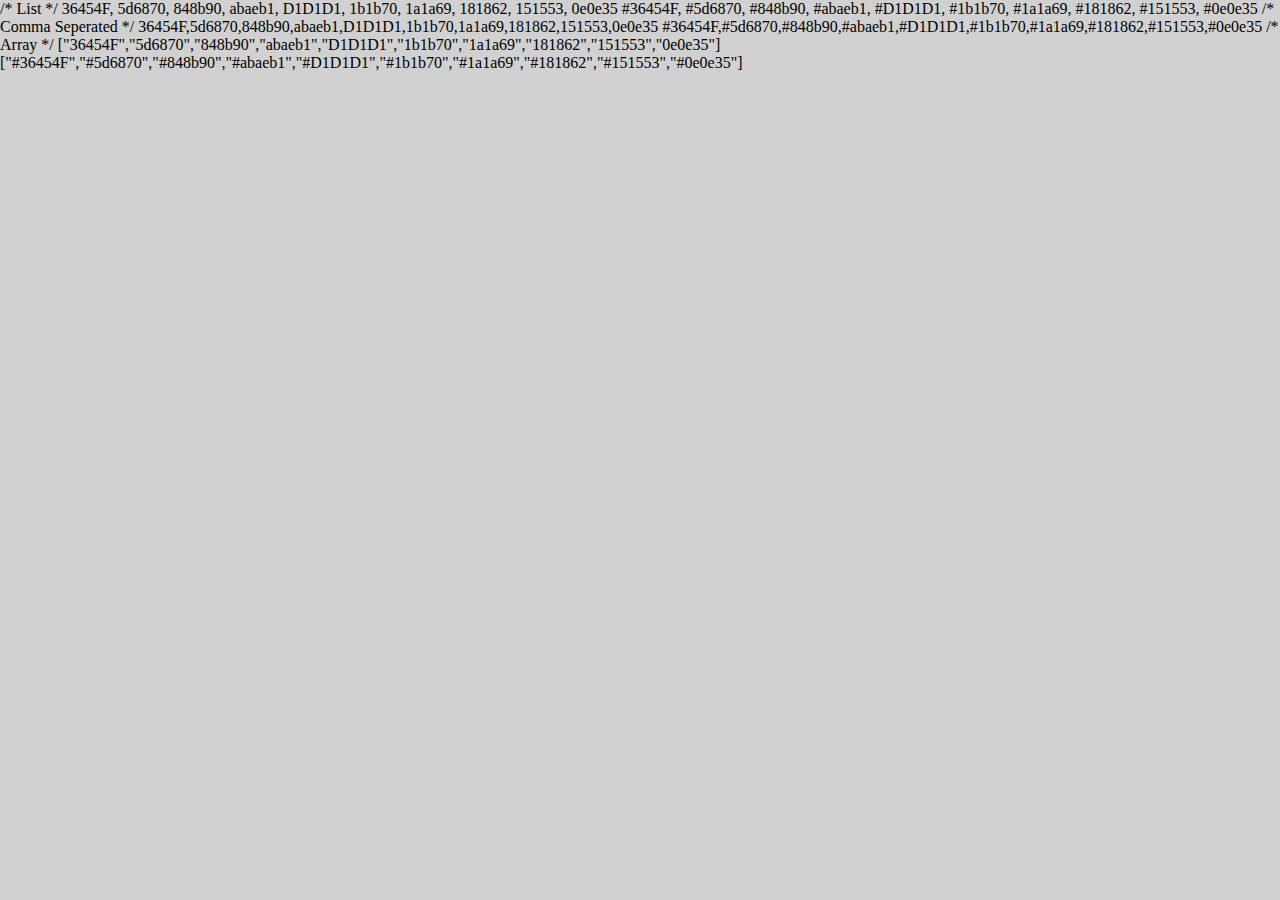
==== colours.html @ fc4f8be4 "Created Project" ====
<!DOCTYPE html>
<html lang="en">
<head>
    <meta charset="UTF-8">
    <meta name="viewport" content="width=device-width, initial-scale=1.0">
    <title>Document</title>
    <link rel="stylesheet" type="text/css" href="CSS/mobile.css" />
    <link
        rel="stylesheet"
        type="text/css"
        media="only screen and (min-width:601px)"
        href="css/desktop.css"
    />
</head>
<body>
    
<span class=comment>/* List */</span>
36454F, 5d6870, 848b90, abaeb1, D1D1D1, 1b1b70, 1a1a69, 181862, 151553, 0e0e35
#36454F, #5d6870, #848b90, #abaeb1, #D1D1D1, #1b1b70, #1a1a69, #181862, #151553, #0e0e35

<span class=comment>/* Comma Seperated */</span>
36454F,5d6870,848b90,abaeb1,D1D1D1,1b1b70,1a1a69,181862,151553,0e0e35
#36454F,#5d6870,#848b90,#abaeb1,#D1D1D1,#1b1b70,#1a1a69,#181862,#151553,#0e0e35

<span class=comment>/* Array */</span>
["36454F","5d6870","848b90","abaeb1","D1D1D1","1b1b70","1a1a69","181862","151553","0e0e35"]
["#36454F","#5d6870","#848b90","#abaeb1","#D1D1D1","#1b1b70","#1a1a69","#181862","#151553","#0e0e35"]
</body>
</html>
---- css/desktop.css ----
/*Main*/
body{
    margin: 0%;
    background-color: #D1D1D1;

    
}

.container{
    font-family:Georgia, 'Times New Roman', Times, serif;
}

.header-container{
    background-color: #36454F;
    margin: 0%;
    padding: 25px;
    
    display: flex;
    flex-wrap: nowrap;
    flex-direction: row;
    justify-content: center;
    align-items: center;
}
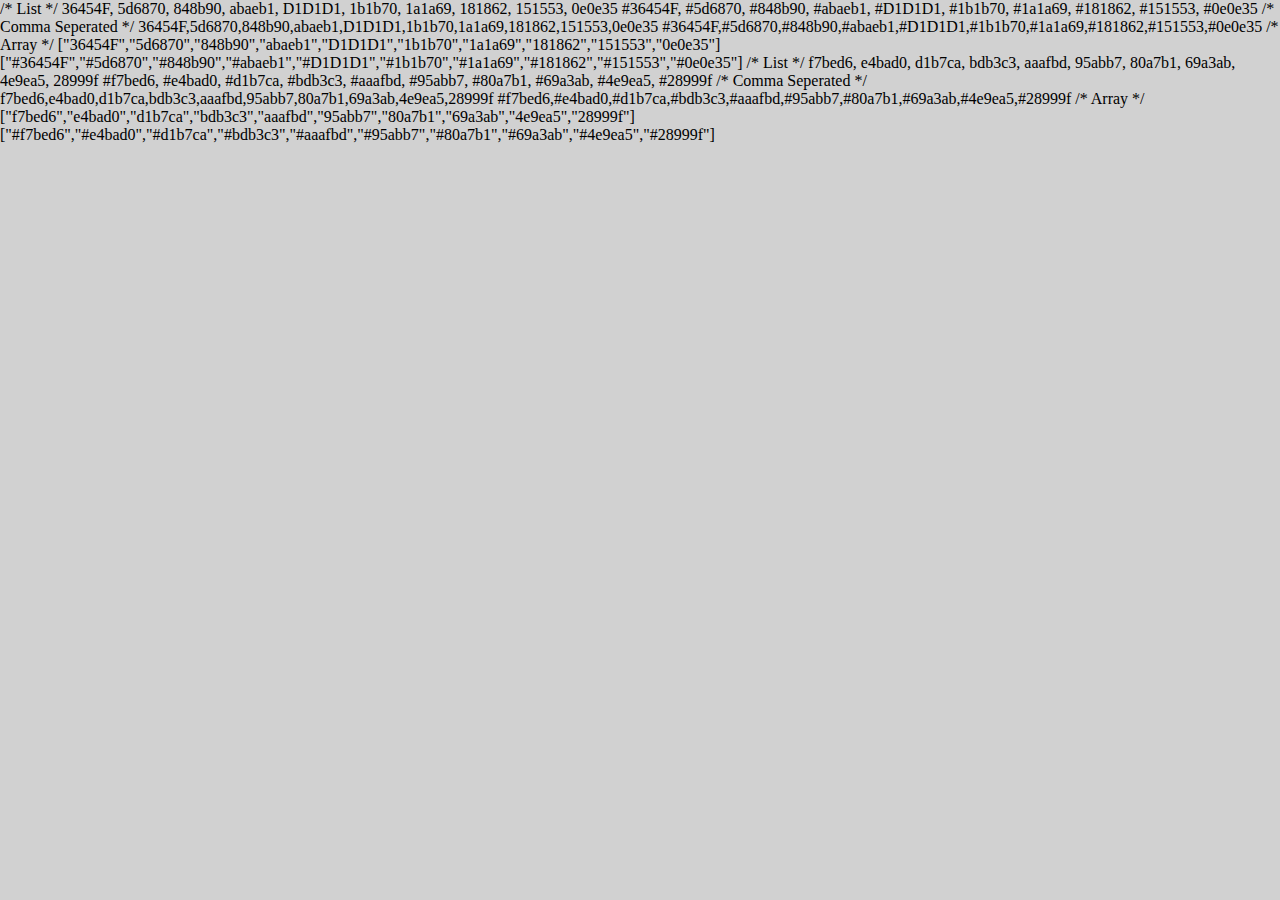
==== commit 435d1ee6: "Colours and NAV" ====
--- a/colours.html
+++ b/colours.html
@@ -25,5 +25,17 @@
 <span class=comment>/* Array */</span>
 ["36454F","5d6870","848b90","abaeb1","D1D1D1","1b1b70","1a1a69","181862","151553","0e0e35"]
 ["#36454F","#5d6870","#848b90","#abaeb1","#D1D1D1","#1b1b70","#1a1a69","#181862","#151553","#0e0e35"]
+
+<span class=comment>/* List */</span>
+f7bed6, e4bad0, d1b7ca, bdb3c3, aaafbd, 95abb7, 80a7b1, 69a3ab, 4e9ea5, 28999f
+#f7bed6, #e4bad0, #d1b7ca, #bdb3c3, #aaafbd, #95abb7, #80a7b1, #69a3ab, #4e9ea5, #28999f
+
+<span class=comment>/* Comma Seperated */</span>
+f7bed6,e4bad0,d1b7ca,bdb3c3,aaafbd,95abb7,80a7b1,69a3ab,4e9ea5,28999f
+#f7bed6,#e4bad0,#d1b7ca,#bdb3c3,#aaafbd,#95abb7,#80a7b1,#69a3ab,#4e9ea5,#28999f
+
+<span class=comment>/* Array */</span>
+["f7bed6","e4bad0","d1b7ca","bdb3c3","aaafbd","95abb7","80a7b1","69a3ab","4e9ea5","28999f"]
+["#f7bed6","#e4bad0","#d1b7ca","#bdb3c3","#aaafbd","#95abb7","#80a7b1","#69a3ab","#4e9ea5","#28999f"]
 </body>
 </html>--- a/css/desktop.css
+++ b/css/desktop.css
@@ -1,20 +1,20 @@
 /*Main*/
-body{
+body {
     margin: 0%;
     background-color: #D1D1D1;
 
-    
+
 }
 
-.container{
-    font-family:Georgia, 'Times New Roman', Times, serif;
+.container {
+    font-family: Georgia, 'Times New Roman', Times, serif;
 }
 
-.header-container{
-    background-color: #36454F;
+.desk-header {
+    background-color: #28999f;
     margin: 0%;
     padding: 25px;
-    
+
     display: flex;
     flex-wrap: nowrap;
     flex-direction: row;
@@ -22,3 +22,49 @@
     align-items: center;
 }
 
+.desk-logo {
+    image-rendering: optimizeSpeed;
+    background-image: none;
+    object-fit: contain;
+    mix-blend-mode: color-dodge;
+}
+
+.top-nav {
+    background-color: #5d6870;
+}
+
+ul {
+    margin: 0%;
+    padding: 0%;
+
+    overflow: hidden;
+}
+
+li {
+    display: inline;
+    border-right: 1px solid black;
+    float: left;
+}
+
+
+
+li:last-child {
+    border-right: none;
+}
+
+li a {
+    display: block;
+    color: white;
+    text-align: center;
+
+    padding: 14px 16px;
+    text-decoration: underline white;
+}
+
+li:hover:not(.active) {
+    background-color: greenyellow;
+}
+
+.active{
+    background-color: lightskyblue;
+}